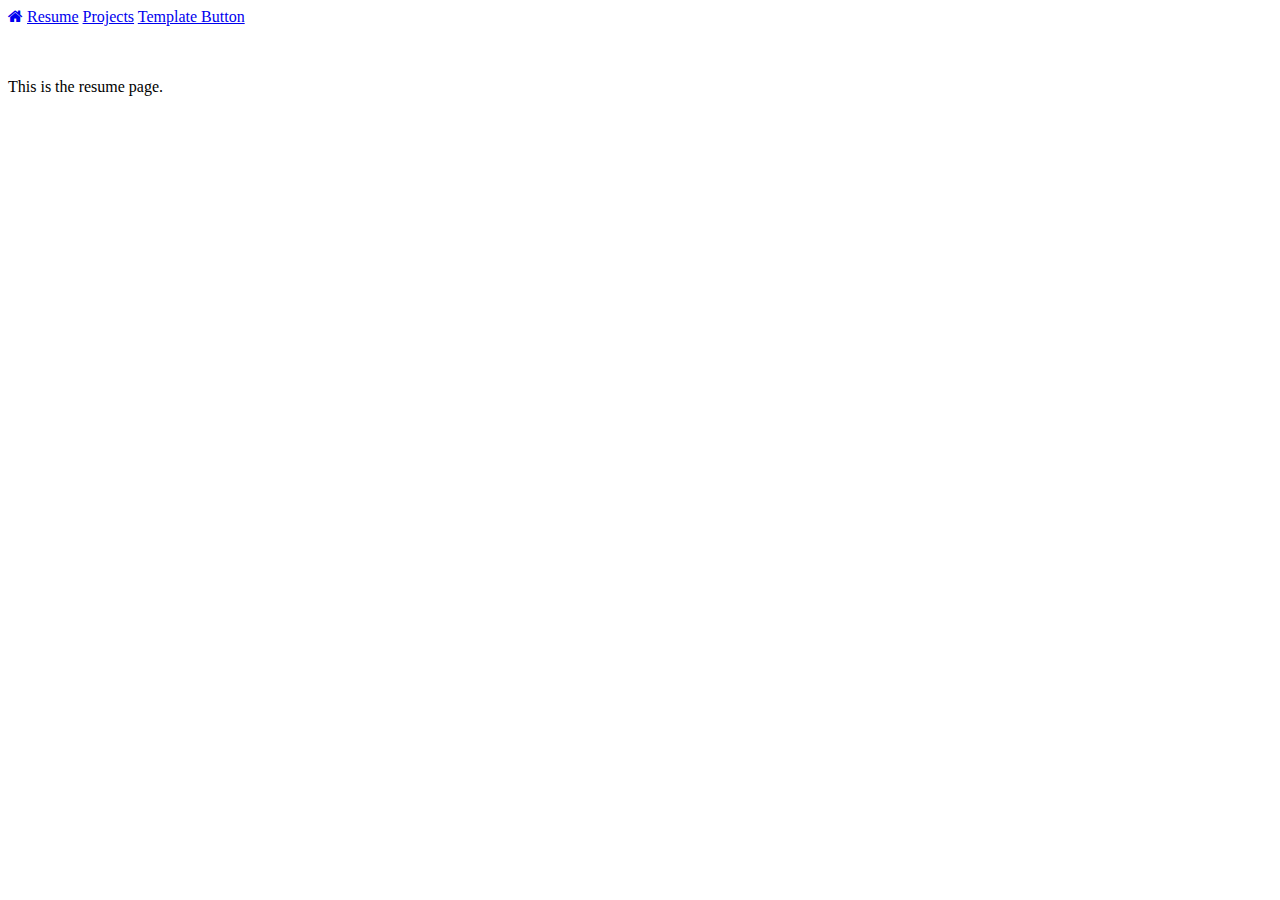
==== cv.html @ 2b0a4917 "Added navigation and some test content" ====
<!DOCTYPE html>
<html>
<head>
  <title>Resume</title>
  <meta charset="UTF-8">
  <meta name="viewport" content="width=device-width, initial-scale=1">
  <!-- Styles -->
  <link rel="stylesheet" href="https://www.w3schools.com/w3css/3/w3.css">
  <link rel="stylesheet" href="https://cdnjs.cloudflare.com/ajax/libs/font-awesome/4.7.0/css/font-awesome.min.css">
</head>

<body>
  <div class="w3-top">
    <div class="w3-bar w3-black w3-large">
      <a href="./index.html" class="w3-bar-item w3-button"><i class="fa fa-home"></i></a>
      <a href="#" class="w3-bar-item w3-button w3-deep-orange w3-hover-deep-orange">Resume</a>
      <a href="#" class="w3-bar-item w3-button">Projects</a>
      <a href="#" class="w3-bar-item w3-button">Template Button</a>
    </div>
  </div>

  <br><br>
  <div class="w3-container">
    <p>
      This is the resume page.
    </p>
  </div>



</body>

</html>
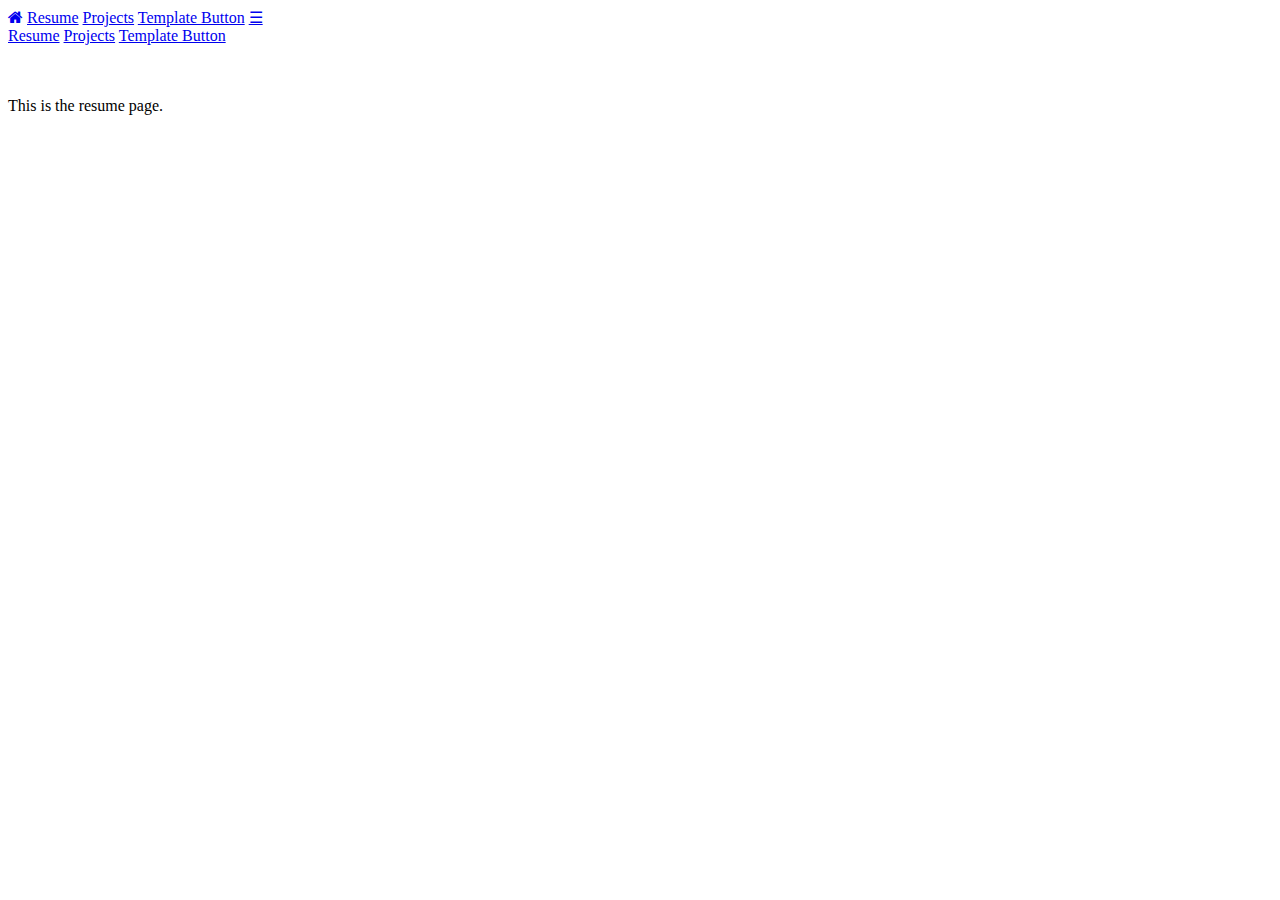
==== commit c9fe0fb3: "Added mobile friendly nav bar function." ====
--- a/cv.html
+++ b/cv.html
@@ -13,20 +13,35 @@
   <div class="w3-top">
     <div class="w3-bar w3-black w3-large">
       <a href="./index.html" class="w3-bar-item w3-button"><i class="fa fa-home"></i></a>
-      <a href="#" class="w3-bar-item w3-button w3-deep-orange w3-hover-deep-orange">Resume</a>
+      <a href="./cv.html" class="w3-bar-item w3-button w3-hide-small w3-deep-orange w3-hover-deep-orange">Resume</a>
+      <a href="#" class="w3-bar-item w3-button w3-hide-small">Projects</a>
+      <a href="#" class="w3-bar-item w3-button w3-hide-small">Template Button</a>
+      <a href="javascript:void(0)" class="w3-bar-item w3-button w3-right w3-hide-medium w3-hide-large" onclick="navCollapse()">&#9776;</a>
+    </div>
+
+    <div id="mobileNav" class="w3-bar-block w3-black w3-hide w3-hide-large w3-hide-medium">
+      <a href="./cv.html" class="w3-bar-item w3-button w3-deep-orange w3-hover-deep-orange">Resume</a>
       <a href="#" class="w3-bar-item w3-button">Projects</a>
       <a href="#" class="w3-bar-item w3-button">Template Button</a>
     </div>
+
+
   </div>
 
   <br><br>
-  <div class="w3-container">
-    <p>
-      This is the resume page.
-    </p>
-  </div>
 
+<p>This is the resume page.</p>
 
+<script>
+function navCollapse() {
+  var x = document.getElementById("mobileNav");
+  if(x.className.indexOf("w3-show") == -1) {
+    x.className += " w3-show";
+  } else {
+    x.className = x.className.replace(" w3-show", "");
+  }
+}
+</script>
 
 </body>
 
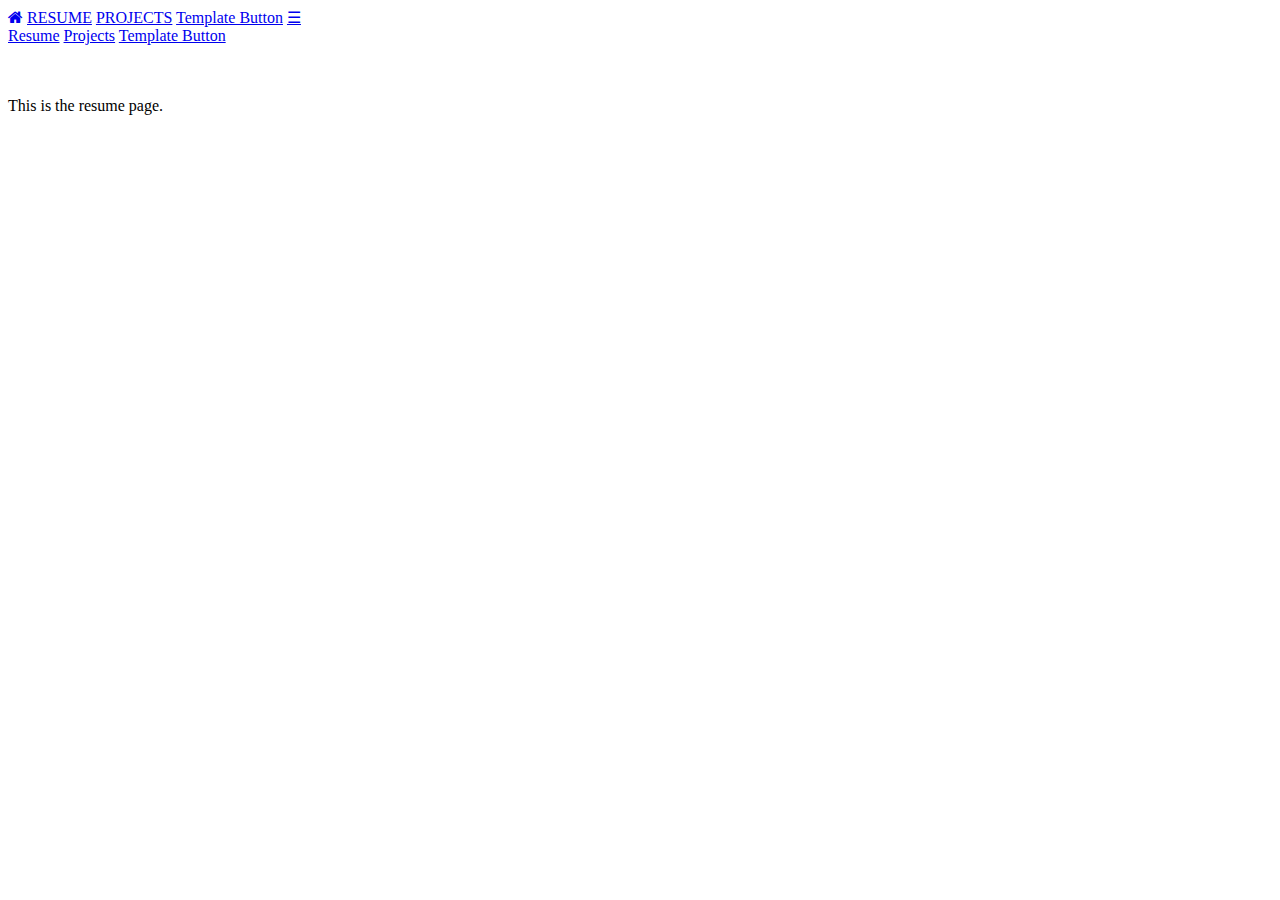
==== commit 3ecf13d7: "Added in header image. Currently covers text" ====
--- a/cv.html
+++ b/cv.html
@@ -13,8 +13,8 @@
   <div class="w3-top">
     <div class="w3-bar w3-black w3-large">
       <a href="./index.html" class="w3-bar-item w3-button"><i class="fa fa-home"></i></a>
-      <a href="./cv.html" class="w3-bar-item w3-button w3-hide-small w3-deep-orange w3-hover-deep-orange">Resume</a>
-      <a href="#" class="w3-bar-item w3-button w3-hide-small">Projects</a>
+      <a href="./cv.html" class="w3-bar-item w3-button w3-hide-small w3-deep-orange w3-hover-deep-orange">RESUME</a>
+      <a href="#" class="w3-bar-item w3-button w3-hide-small">PROJECTS</a>
       <a href="#" class="w3-bar-item w3-button w3-hide-small">Template Button</a>
       <a href="javascript:void(0)" class="w3-bar-item w3-button w3-right w3-hide-medium w3-hide-large" onclick="navCollapse()">&#9776;</a>
     </div>
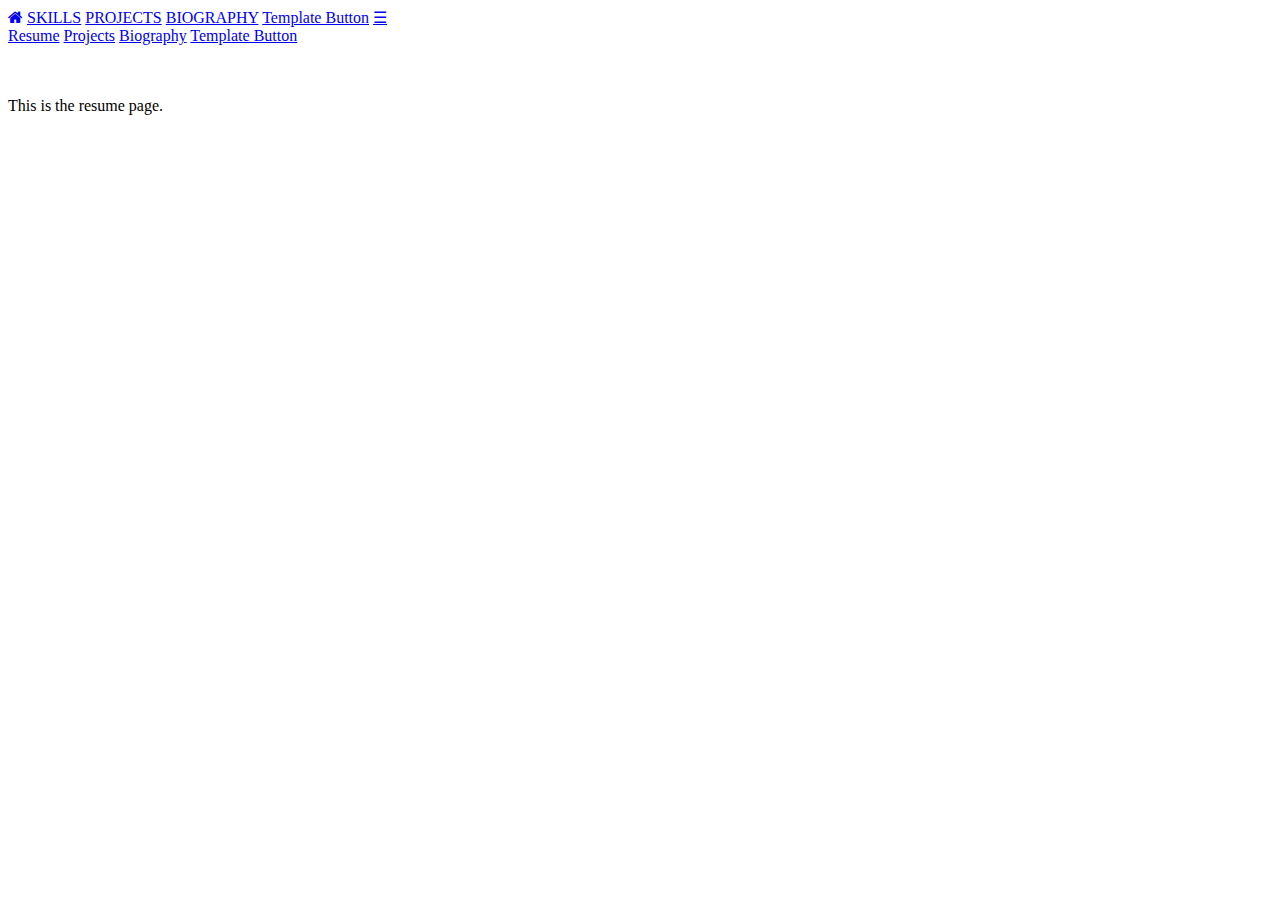
==== commit 7dbd7e5a: "Added interests and modified menu" ====
--- a/cv.html
+++ b/cv.html
@@ -1,7 +1,7 @@
 <!DOCTYPE html>
 <html>
 <head>
-  <title>Resume</title>
+  <title>Skills</title>
   <meta charset="UTF-8">
   <meta name="viewport" content="width=device-width, initial-scale=1">
   <!-- Styles -->
@@ -13,8 +13,9 @@
   <div class="w3-top">
     <div class="w3-bar w3-black w3-large">
       <a href="./index.html" class="w3-bar-item w3-button"><i class="fa fa-home"></i></a>
-      <a href="./cv.html" class="w3-bar-item w3-button w3-hide-small w3-deep-orange w3-hover-deep-orange">RESUME</a>
+      <a href="./cv.html" class="w3-bar-item w3-button w3-hide-small w3-deep-orange w3-hover-deep-orange">SKILLS</a>
       <a href="#" class="w3-bar-item w3-button w3-hide-small">PROJECTS</a>
+      <a href="./interests.html" class="w3-bar-item w3-button w3-hide-small">BIOGRAPHY</a>
       <a href="#" class="w3-bar-item w3-button w3-hide-small">Template Button</a>
       <a href="javascript:void(0)" class="w3-bar-item w3-button w3-right w3-hide-medium w3-hide-large" onclick="navCollapse()">&#9776;</a>
     </div>
@@ -22,6 +23,7 @@
     <div id="mobileNav" class="w3-bar-block w3-black w3-hide w3-hide-large w3-hide-medium">
       <a href="./cv.html" class="w3-bar-item w3-button w3-deep-orange w3-hover-deep-orange">Resume</a>
       <a href="#" class="w3-bar-item w3-button">Projects</a>
+      <a href="./interests.html" class="w3-bar-item w3-button">Biography</a>
       <a href="#" class="w3-bar-item w3-button">Template Button</a>
     </div>
 
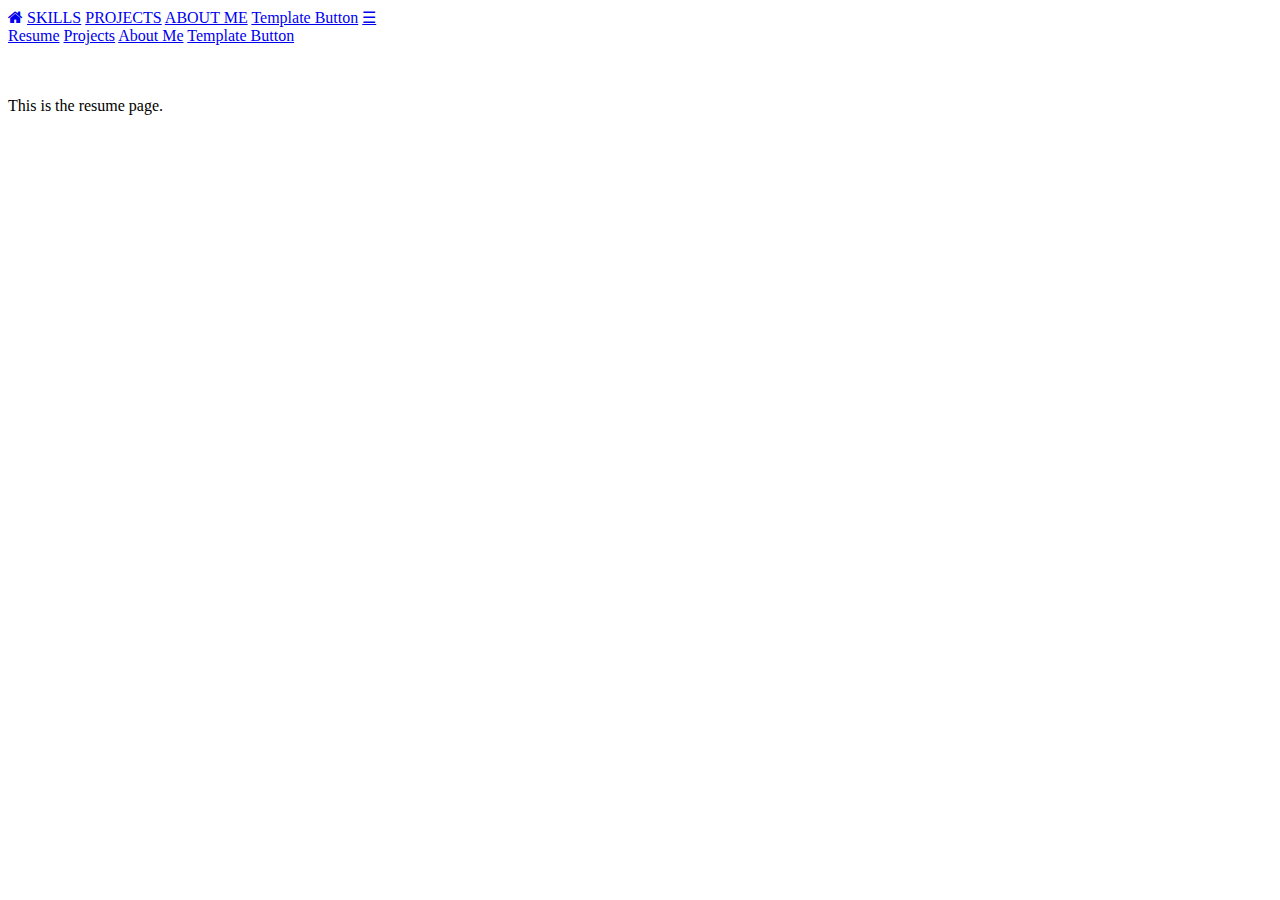
==== commit 6fcbf73b: "changed biography to about me" ====
--- a/cv.html
+++ b/cv.html
@@ -15,7 +15,7 @@
       <a href="./index.html" class="w3-bar-item w3-button"><i class="fa fa-home"></i></a>
       <a href="./cv.html" class="w3-bar-item w3-button w3-hide-small w3-deep-orange w3-hover-deep-orange">SKILLS</a>
       <a href="#" class="w3-bar-item w3-button w3-hide-small">PROJECTS</a>
-      <a href="./interests.html" class="w3-bar-item w3-button w3-hide-small">BIOGRAPHY</a>
+      <a href="./interests.html" class="w3-bar-item w3-button w3-hide-small">ABOUT ME</a>
       <a href="#" class="w3-bar-item w3-button w3-hide-small">Template Button</a>
       <a href="javascript:void(0)" class="w3-bar-item w3-button w3-right w3-hide-medium w3-hide-large" onclick="navCollapse()">&#9776;</a>
     </div>
@@ -23,7 +23,7 @@
     <div id="mobileNav" class="w3-bar-block w3-black w3-hide w3-hide-large w3-hide-medium">
       <a href="./cv.html" class="w3-bar-item w3-button w3-deep-orange w3-hover-deep-orange">Resume</a>
       <a href="#" class="w3-bar-item w3-button">Projects</a>
-      <a href="./interests.html" class="w3-bar-item w3-button">Biography</a>
+      <a href="./interests.html" class="w3-bar-item w3-button">About Me</a>
       <a href="#" class="w3-bar-item w3-button">Template Button</a>
     </div>
 
